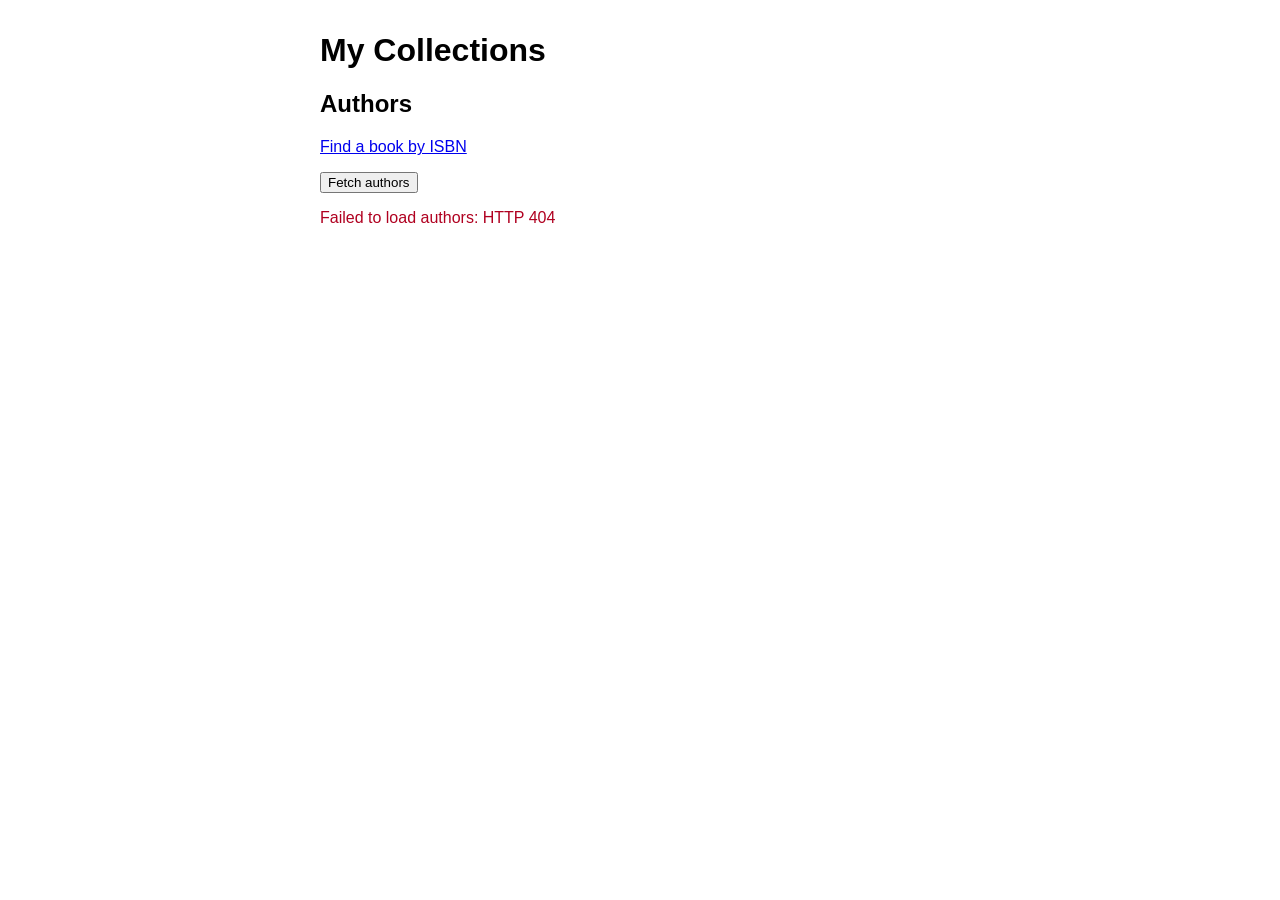
==== static/index.html @ af102b96 "Added static webpages and endpoint to search for book information" ====
<!DOCTYPE html>
<html lang="en">
<head>
  <meta charset="utf-8">
  <meta name="viewport" content="width=device-width, initial-scale=1">
  <title>My Collections</title>
  <link rel="stylesheet" href="/static/styles.css">
</head>
<body>
  <h1>My Collections</h1>
  <h2>Authors</h2>
  <p><a href="/find">Find a book by ISBN</a></p>
  <button id="load">Fetch authors</button>
  <p id="status"></p>
  <ul id="authors"></ul>

  <script src="/static/index.js"></script>
</body>
</html>
---- static/styles.css ----
body { font-family: sans-serif; max-width: 40rem; margin: 2rem auto; padding: 0 1rem; }
li { padding: 0.25rem 0; }
dt { font-weight: bold; margin-top: 0.75rem; }
dd { margin-left: 0; }
#isbn { width: 12rem; }
.error { color: #b00020; }

#cover { max-width: 150px; max-height: 220px; display: block; margin-bottom: 1rem; }
#cover.zoomable { cursor: zoom-in; }
#overlay {
  position: fixed;
  inset: 0;
  background: rgba(0, 0, 0, 0.85);
  display: none;
  align-items: center;
  justify-content: center;
  cursor: zoom-out;
}
#overlay.open { display: flex; }
#overlay img { max-width: 95vw; max-height: 95vh; }
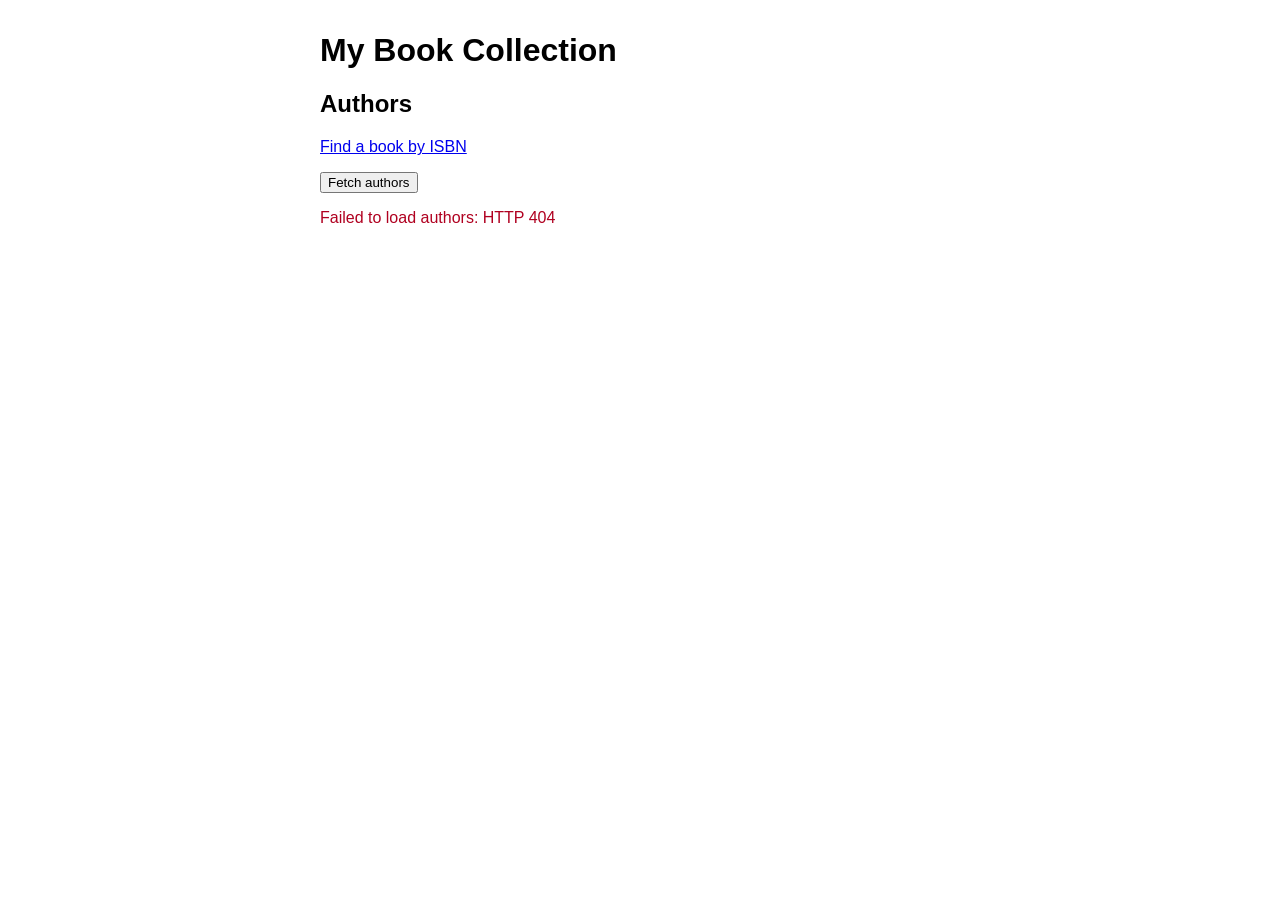
==== commit 32b22548: "Added edit and delete functionality on the book page" ====
--- a/static/index.html
+++ b/static/index.html
@@ -1,13 +1,15 @@
 <!DOCTYPE html>
 <html lang="en">
+
 <head>
   <meta charset="utf-8">
   <meta name="viewport" content="width=device-width, initial-scale=1">
   <title>My Collections</title>
   <link rel="stylesheet" href="/static/styles.css">
 </head>
+
 <body>
-  <h1>My Collections</h1>
+  <h1>My Book Collection</h1>
   <h2>Authors</h2>
   <p><a href="/find">Find a book by ISBN</a></p>
   <button id="load">Fetch authors</button>
@@ -16,4 +18,5 @@
 
   <script src="/static/index.js"></script>
 </body>
-</html>
+
+</html>
--- a/static/styles.css
+++ b/static/styles.css
@@ -4,6 +4,11 @@
 dd { margin-left: 0; }
 #isbn { width: 12rem; }
 .error { color: #b00020; }
+
+label { display: block; margin-top: 0.75rem; }
+input, textarea, select { box-sizing: border-box; max-width: 100%; }
+textarea { min-height: 6rem; width: 100%; }
+select[multiple] { min-width: 12rem; }
 
 #cover { max-width: 150px; max-height: 220px; display: block; margin-bottom: 1rem; }
 #cover.zoomable { cursor: zoom-in; }
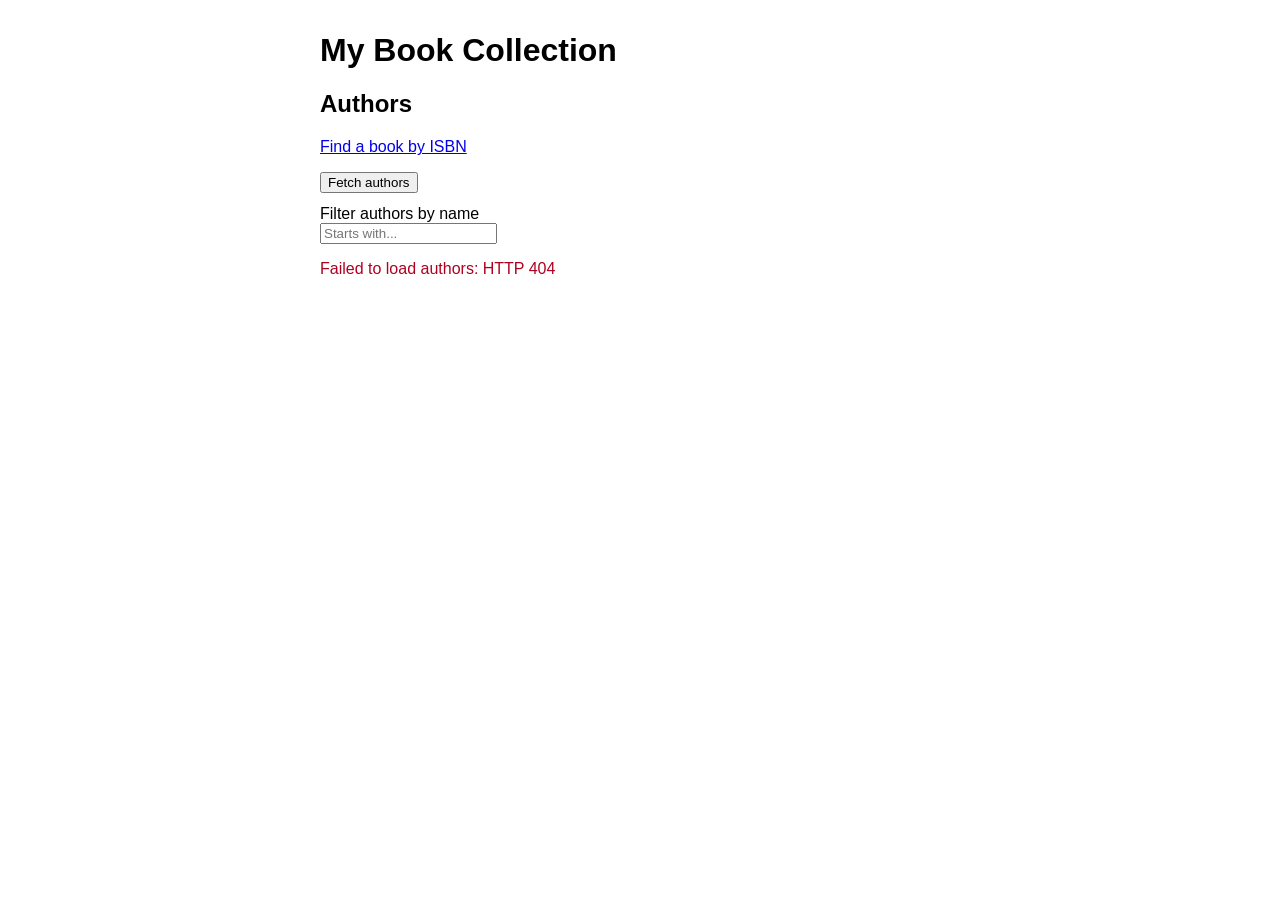
==== commit 8b25cac6: "Filtering and sorting the authors list" ====
--- a/static/index.html
+++ b/static/index.html
@@ -13,6 +13,8 @@
   <h2>Authors</h2>
   <p><a href="/find">Find a book by ISBN</a></p>
   <button id="load">Fetch authors</button>
+  <label for="author-filter">Filter authors by name</label>
+  <input id="author-filter" type="search" autocomplete="off" placeholder="Starts with...">
   <p id="status"></p>
   <ul id="authors"></ul>
 
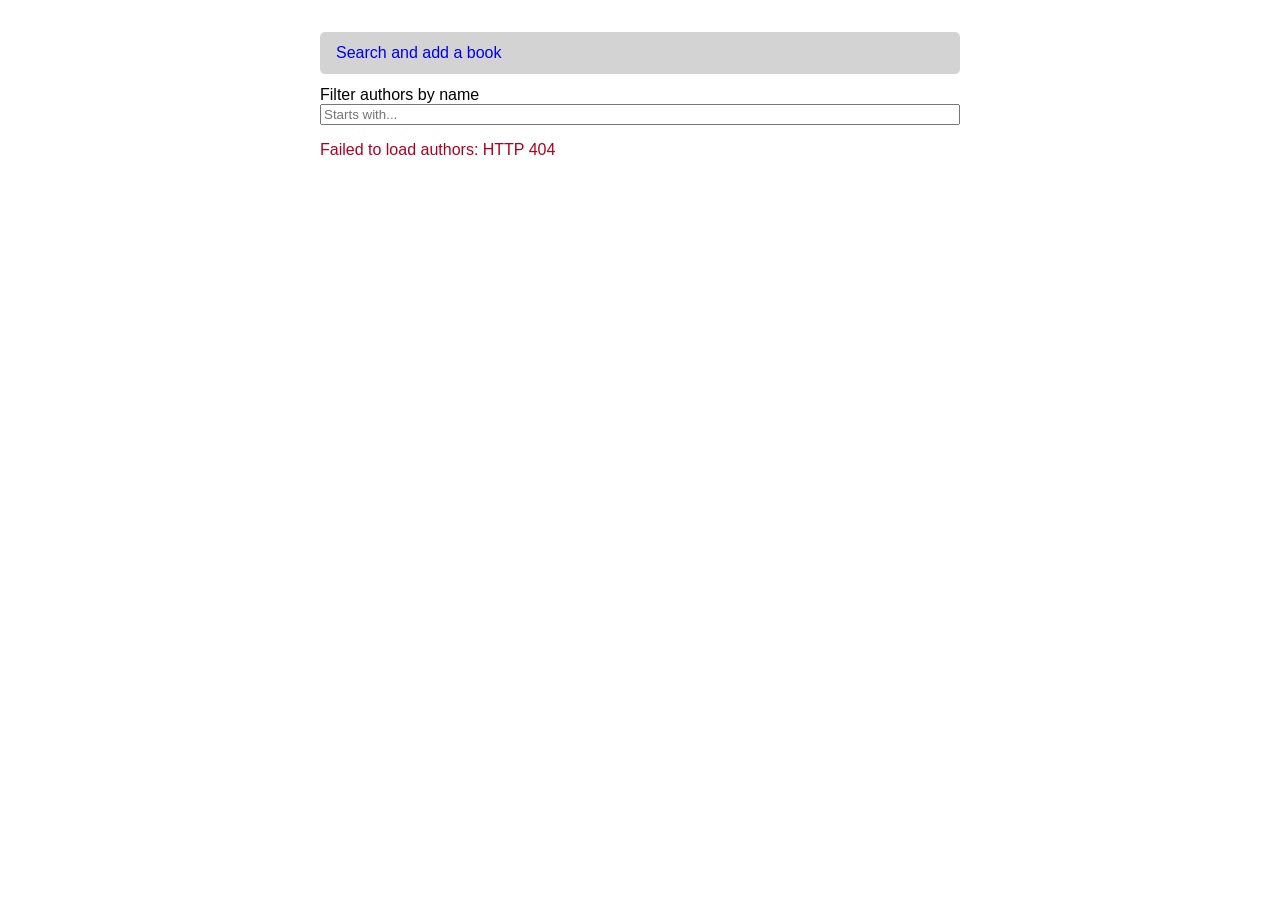
==== commit c5a95ab3: "Added update functionality" ====
--- a/static/index.html
+++ b/static/index.html
@@ -4,21 +4,21 @@
 <head>
   <meta charset="utf-8">
   <meta name="viewport" content="width=device-width, initial-scale=1">
+  <link rel="icon" type="image/x-icon" href="/static/book.jpg">
   <title>My Collections</title>
   <link rel="stylesheet" href="/static/styles.css">
 </head>
 
 <body>
-  <h1>My Book Collection</h1>
-  <h2>Authors</h2>
-  <p><a href="/find">Find a book by ISBN</a></p>
-  <button id="load">Fetch authors</button>
+  <nav aria-label="Main navigation">
+    <a href="/find">Search and add a book</a>
+  </nav>
   <label for="author-filter">Filter authors by name</label>
   <input id="author-filter" type="search" autocomplete="off" placeholder="Starts with...">
   <p id="status"></p>
   <ul id="authors"></ul>
 
-  <script src="/static/index.js"></script>
+  <script src="/static/index.js?v=2"></script>
 </body>
 
 </html>
--- a/static/styles.css
+++ b/static/styles.css
@@ -1,17 +1,159 @@
-body { font-family: sans-serif; max-width: 40rem; margin: 2rem auto; padding: 0 1rem; }
-li { padding: 0.25rem 0; }
-dt { font-weight: bold; margin-top: 0.75rem; }
-dd { margin-left: 0; }
-#isbn { width: 12rem; }
-.error { color: #b00020; }
+body {
+  font-family: sans-serif;
+  max-width: 40rem;
+  margin: 2rem auto;
+  padding: 0 1rem;
+}
 
-label { display: block; margin-top: 0.75rem; }
-input, textarea, select { box-sizing: border-box; max-width: 100%; }
-textarea { min-height: 6rem; width: 100%; }
-select[multiple] { min-width: 12rem; }
+body.wide {
+  max-width: 64rem;
+}
 
-#cover { max-width: 150px; max-height: 220px; display: block; margin-bottom: 1rem; }
-#cover.zoomable { cursor: zoom-in; }
+.columns {
+  display: grid;
+  grid-template-columns: 1fr 1fr;
+  gap: 2rem;
+  align-items: start;
+}
+
+@media (max-width: 40rem) {
+  .columns {
+    grid-template-columns: 1fr;
+  }
+}
+
+#found-cover {
+  max-width: 150px;
+  max-height: 220px;
+  margin-bottom: 1rem;
+}
+
+#found-cover[hidden] {
+  display: none;
+}
+
+nav {
+  padding: 0.75rem 1rem;
+  background: lightgray;
+  border-radius: 5px;
+}
+
+details {
+  width: 100%;
+  margin: 0 0 0.5rem;
+  background: lightgray;
+  box-shadow: 0 .1rem 1rem -.5rem rgba(0, 0, 0, .4);
+  border-radius: 5px;
+  overflow: hidden;
+}
+
+details[open]>summary:before {
+  transform: rotate(90deg);
+}
+
+details summary::-webkit-details-marker {
+  display: none;
+}
+
+details>ul {
+  padding-bottom: 1rem;
+  margin-bottom: 0;
+}
+
+summary {
+  padding: 1rem;
+  display: block;
+  background: lightgrey;
+  padding-left: 2.2rem;
+  position: relative;
+  cursor: pointer;
+  user-select: none;
+}
+
+summary:before {
+  content: '';
+  border-width: .4rem;
+  border-style: solid;
+  border-color: transparent transparent transparent #fff;
+  position: absolute;
+  top: 1.3rem;
+  left: 1rem;
+  transform: rotate(0);
+  transform-origin: .2rem 50%;
+  transition: .25s transform ease;
+}
+
+ul {
+  list-style-type: none;
+  padding: 0;
+  margin: 0;
+}
+
+li {
+  padding: 0.25rem 0;
+}
+
+dt {
+  font-weight: bold;
+  margin-top: 0.75rem;
+}
+
+dd {
+  margin-left: 0;
+}
+
+#isbn {
+  width: 12rem;
+}
+
+.error {
+  color: #b00020;
+}
+
+label {
+  display: block;
+  margin-top: 0.75rem;
+}
+
+label[hidden] {
+  display: none;
+}
+
+#author-filter {
+  width: 100%;
+}
+
+input,
+textarea,
+select {
+  box-sizing: border-box;
+  max-width: 100%;
+}
+
+textarea {
+  min-height: 6rem;
+  width: 100%;
+}
+
+select[multiple] {
+  min-width: 12rem;
+}
+
+#cover {
+  max-width: 150px;
+  max-height: 220px;
+  display: block;
+  margin-bottom: 1rem;
+}
+
+#cover[hidden] {
+  display: none;
+}
+
+#cover.zoomable {
+  cursor: zoom-in;
+}
+
 #overlay {
   position: fixed;
   inset: 0;
@@ -21,5 +163,16 @@
   justify-content: center;
   cursor: zoom-out;
 }
-#overlay.open { display: flex; }
-#overlay img { max-width: 95vw; max-height: 95vh; }
+
+#overlay.open {
+  display: flex;
+}
+
+#overlay img {
+  max-width: 95vw;
+  max-height: 95vh;
+}
+
+a:link {
+  text-decoration: none;
+}
